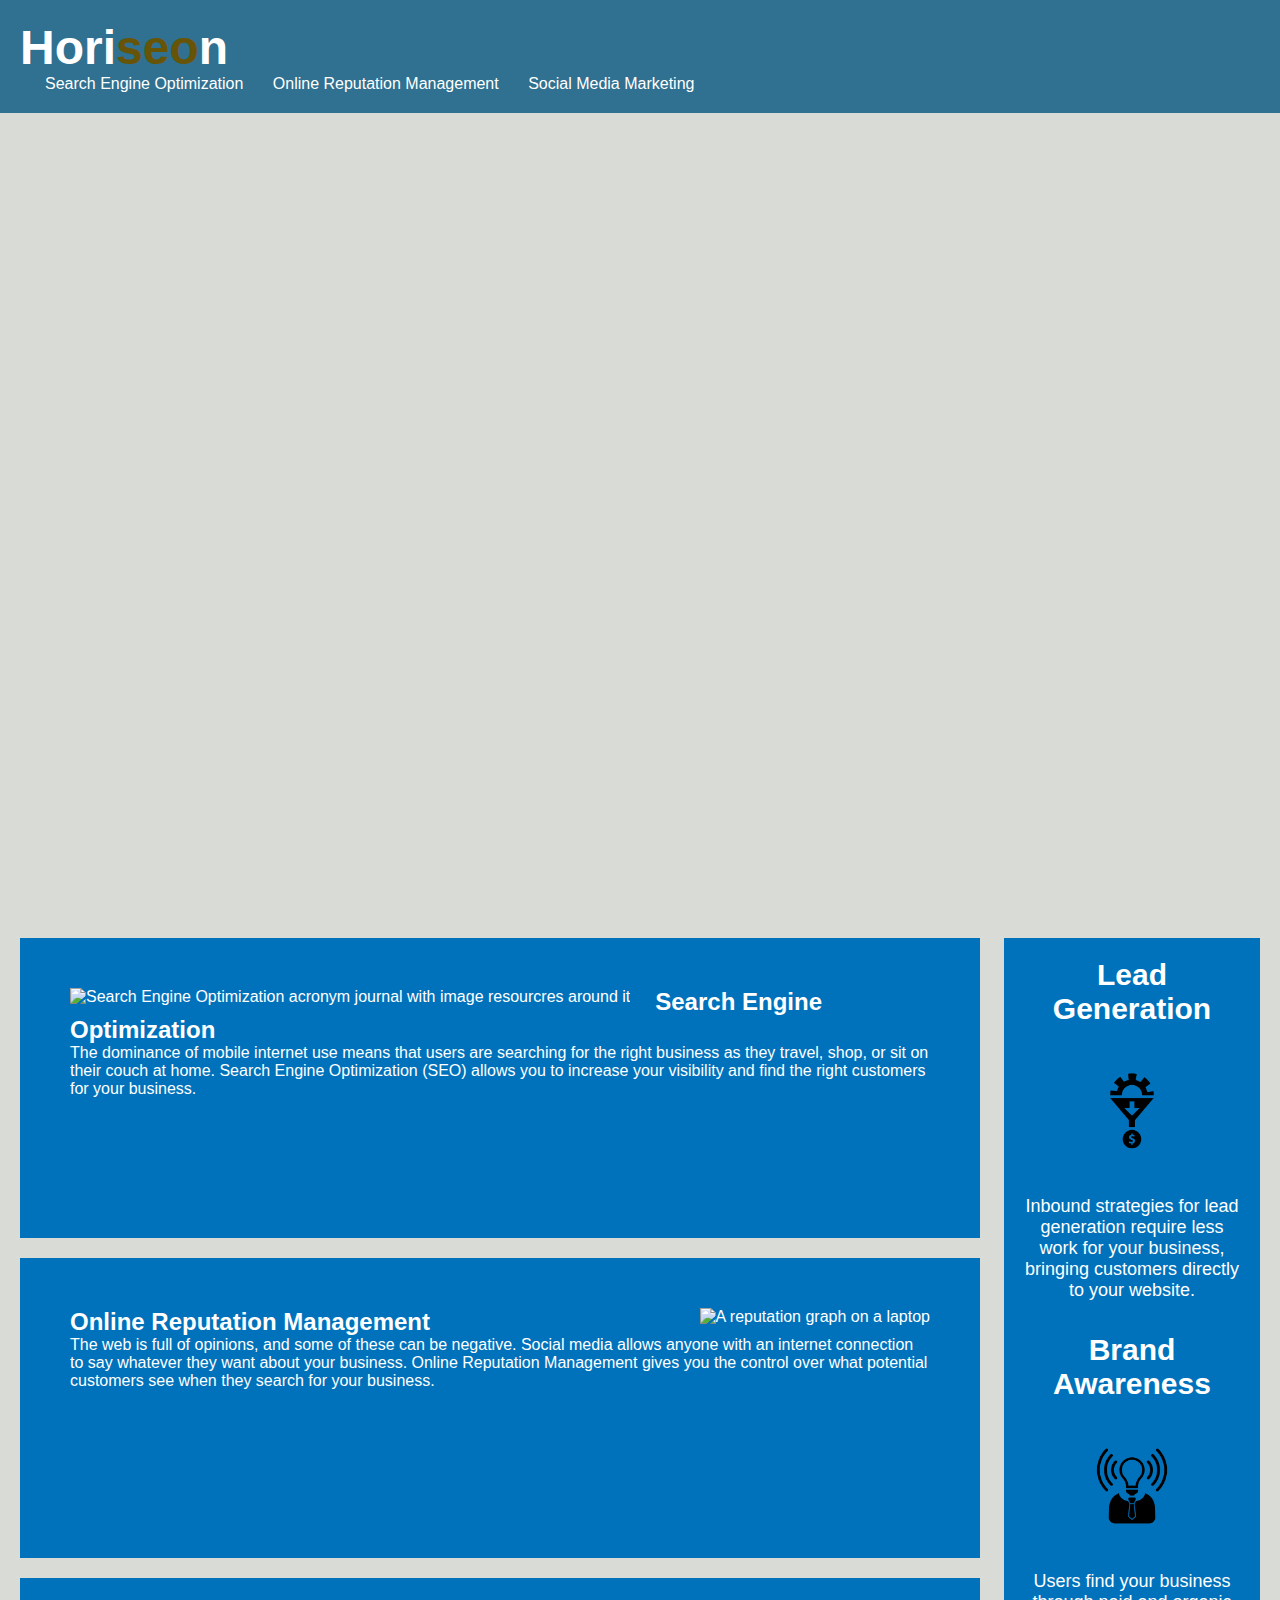
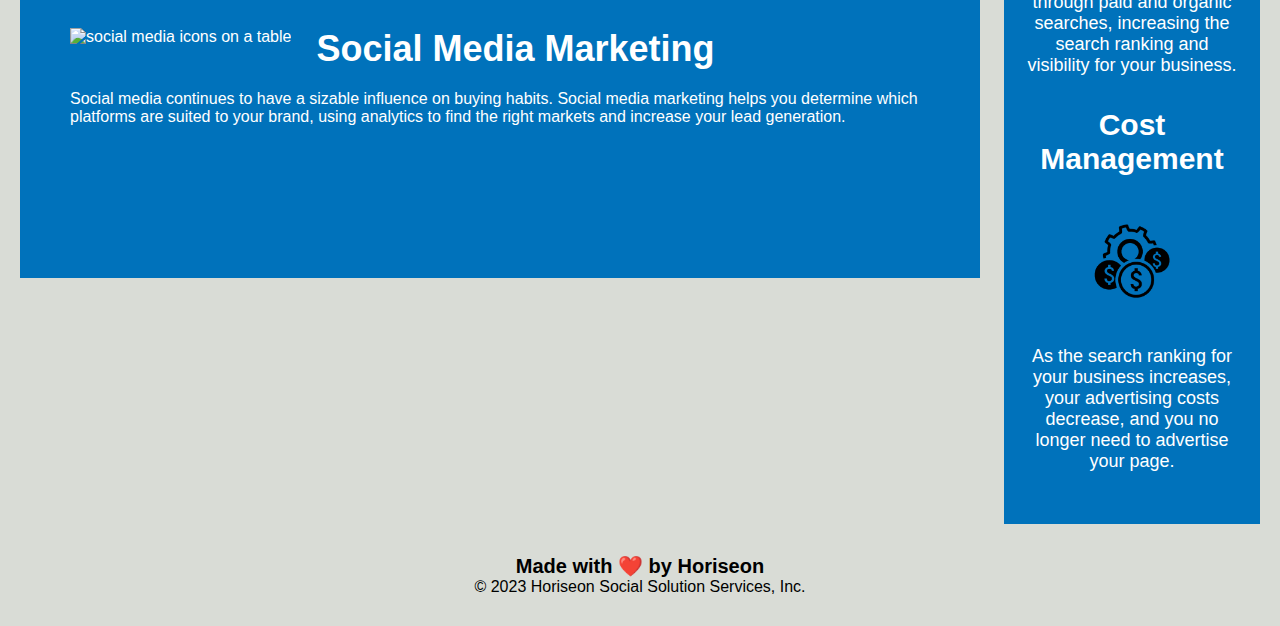
==== index.html @ 90919fd5 "refactored code" ====
<!DOCTYPE html>
<html lang="en-us">

<head>
    <meta charset="UTF-8" />
    <link rel="stylesheet" href="./assets/css/style.css">
    <title>Horiseon: Empowering Your Digital Success</title>
    <!-- Made a descriptive website in the title -->
</head>

<body>
    <div class="header">
        <h1>Hori<span id="seo">seo</span>n</h1>
        <nav>
            <ul>
                <li>
                    <a href="#search-engine-optimization">Search Engine Optimization</a>
                </li>
                <li>
                    <a href="#online-reputation-management">Online Reputation Management</a>
                </li>
                <li>
                    <a href="#social-media-marketing">Social Media Marketing</a>
                </li>
            </ul>
        </nav>
    </div>
    <div id="hero"></div>
    <!-- changed the selctor to an id to simplifie indiviual styles and the div to a article-->
    <section class="content">
        <article class="search-engine-optimization">
            <!-- created a new class to combine all h2 for individual styling  -->
            <img src="./assets/images/search-engine-optimization.jpg"
                alt="Search Engine Optimization acronym journal with image resourcres around it" class="float-left" />
            <h2 class="sub-title">Search Engine Optimization</h2>
            <p>
                The dominance of mobile internet use means that users are searching for the right business as they
                travel, shop, or sit on their couch at home. Search Engine Optimization (SEO) allows you to increase
                your visibility and find the right customers for your business.
            </p>
        </article>
        <article class="online-reputation-management">
            <!-- removed a dup selector which was a id mataching the class  -->
            <img src="./assets/images/online-reputation-management.jpg" alt="A reputation graph on a laptop"
                class="float-right" />
            <h2 class="sub-title">Online Reputation Management</h2>
            <p>
                The web is full of opinions, and some of these can be negative. Social media allows anyone with an
                internet connection to say whatever they want about your business. Online Reputation Management
                gives
                you the control over what potential customers see when they search for your business.
            </p>
        </article>
        <article class="social-media-marketing">
            <!-- removed a dup selector which was a id mataching the class  -->

            <img src="./assets/images/social-media-marketing.jpg" alt="social media icons on a table"
                class="float-left" />
            <h2 id="sub-title">Social Media Marketing</h2>
            <p>
                Social media continues to have a sizable influence on buying habits. Social media marketing helps
                you
                determine which platforms are suited to your brand, using analytics to find the right markets and
                increase your lead generation.
            </p>
        </article>
    </section>
    <section class="benefits">
        <div class="benefit-lead">
            <h3 class="title">Lead Generation</h3>
            <img src="./assets/images/lead-generation.png" alt="Management leads to production" class="icons" />
            <p>
                Inbound strategies for lead generation require less work for your business, bringing customers
                directly
                to your website.
            </p>
        </div>
        <div class="benefit-brand">
            <h3 class="title">Brand Awareness</h3>
            <img src="./assets/images/brand-awareness.png" alt="Awareness" class="icons" />
            <p>
                Users find your business through paid and organic searches, increasing the search ranking and
                visibility
                for your business.
            </p>
        </div>
        <div class="benefit-cost">
            <h3 class="title">Cost Management</h3>
            <img src="./assets/images/cost-management.png" alt="Management cost" class="icons" />
            <p>
                As the search ranking for your business increases, your advertising costs decrease, and you no
                longer
                need to advertise your page.
            </p>
        </div>
    </section>
    <div class="footer">
        <h2>Made with ❤️️ by Horiseon</h2>
        <p>
            &copy; 2023 Horiseon Social Solution Services, Inc.
        </p>
    </div>
</body>

</html>
---- assets/css/style.css ----
* {
    box-sizing: border-box;
    padding: 0;
    margin: 0;
}

body {
    background-color: #d9dcd6;
}

.header {
    padding: 20px;
    font-family: 'Trebuchet MS', 'Lucida Sans Unicode', 'Lucida Grande', 'Lucida Sans', Arial, sans-serif;
    background-color: #307090;
    /* possibliy change the color for the background header?? */
    color: #ffffff;
}

.header h1 {
    display: inline-block;
    font-size: 48px;
}

#seo {
    color: #675407;
    /* changed the color of the text to emphasize SEO for accessibility  */
}

.header div {
    padding-top: 15px;
    margin-right: 20px;
    float: right;
    font-family: 'Gill Sans', 'Gill Sans MT', Calibri, 'Trebuchet MS', sans-serif;
    font-size: 20px;
}

ul {
    list-style-type: none;
    /* removed header and li */
}

li {
    display: inline-block;
    margin-left: 25px;
    /* removed header and ul */
}

a {
    color: #ffffff;
    text-decoration: none;
}

.benefits p {
    font-size: 18px;
    text-align: center;
    /* created benefits p selector to change the font size and align the items in the center */
}

#hero {
    height: 800px;
    width: 100%;
    margin-bottom: 25px;
    background-image: url("../images/digital-marketing-meeting.jpg");
    background-size: cover;
    background-position: center;
}

.float-left {
    float: left;
    margin-right: 25px;
}

.float-right {
    float: right;
    margin-left: 25px;
}

.content {
    width: 75%;
    display: inline-block;
    margin-left: 20px;
}

.benefits {
    margin-right: 20px;
    padding: 20px;
    clear: both;
    float: right;
    width: 20%;
    height: 100%;
    font-family: 'Gill Sans', 'Gill Sans MT', Calibri, 'Trebuchet MS', sans-serif;
    background-color: #0072bb;
    /* made a changed in the background color to match the contect back ground color */
}

.benefit-lead,
.benefit-brand,
.benefit-cost {
    margin-bottom: 32px;
    color: #ffffff;
    /* combined multiple classe selectors */

}

.title {
    margin-bottom: 10px;
    text-align: center;
    font-size: 30px;
    /* removed mulitple individual class h3 selectors into a single selector */

}


.icons {
    display: block;
    margin: 10px auto;
    max-width: 150px;
    /* removed multiple individual class img selectors into a single id selector  */
}

.search-engine-optimization,
.online-reputation-management,
.social-media-marketing {
    margin-bottom: 20px;
    padding: 50px;
    height: 300px;
    font-family: 'Gill Sans', 'Gill Sans MT', Calibri, 'Trebuchet MS', sans-serif;
    background-color: #0072bb;
    color: #ffffff;
    /* combined multiple class selectors */
}

.search-engine-optimization img,
.online-reputation-management img,
.social-media-marketing img {
    max-height: 200px;
    /* created an id selector combinding invidiual class selectors witht the same attibutes */
}

#sub-title {
    margin-bottom: 20px;
    font-size: 36px;
    /* created a class an selector combinding invidiual class selectors witht the same attibutes */

}

.footer {
    padding: 30px;
    clear: both;
    font-family: 'Trebuchet MS', 'Lucida Sans Unicode', 'Lucida Grande', 'Lucida Sans', Arial, sans-serif;
    text-align: center;
}

.footer h2 {
    font-size: 20px;
}
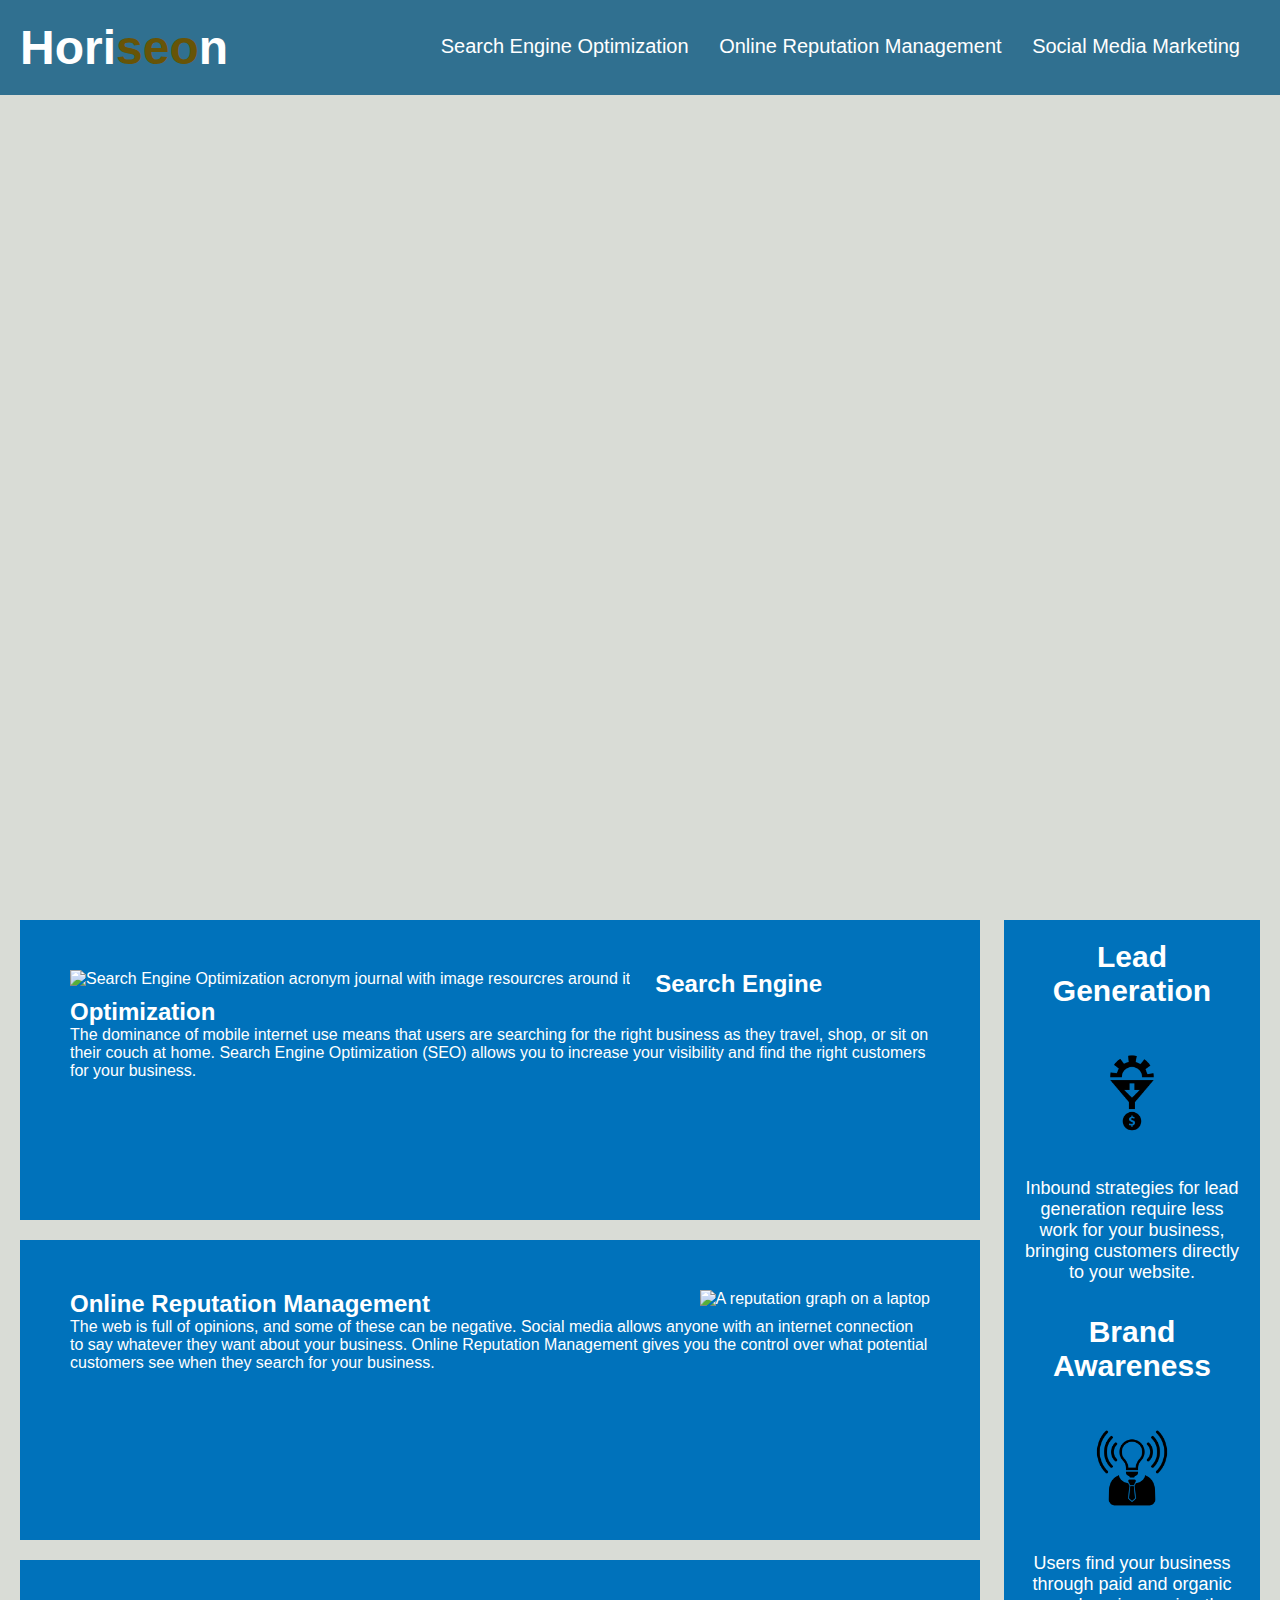
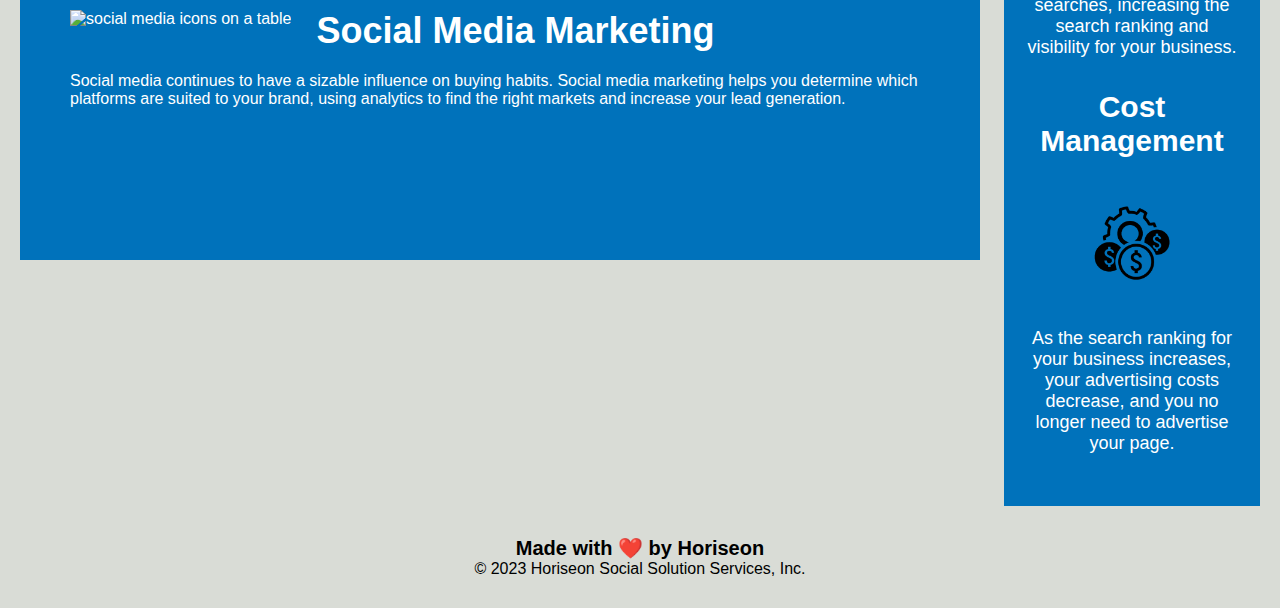
==== commit 35a5b0d1: "Refactored starte rcode" ====
--- a/index.html
+++ b/index.html
@@ -9,7 +9,7 @@
 </head>
 
 <body>
-    <div class="header">
+    <header class="header">
         <h1>Hori<span id="seo">seo</span>n</h1>
         <nav>
             <ul>
@@ -24,7 +24,7 @@
                 </li>
             </ul>
         </nav>
-    </div>
+    </header>
     <div id="hero"></div>
     <!-- changed the selctor to an id to simplifie indiviual styles and the div to a article-->
     <section class="content">
--- a/assets/css/style.css
+++ b/assets/css/style.css
@@ -26,7 +26,7 @@
     /* changed the color of the text to emphasize SEO for accessibility  */
 }
 
-.header div {
+.header nav {
     padding-top: 15px;
     margin-right: 20px;
     float: right;
